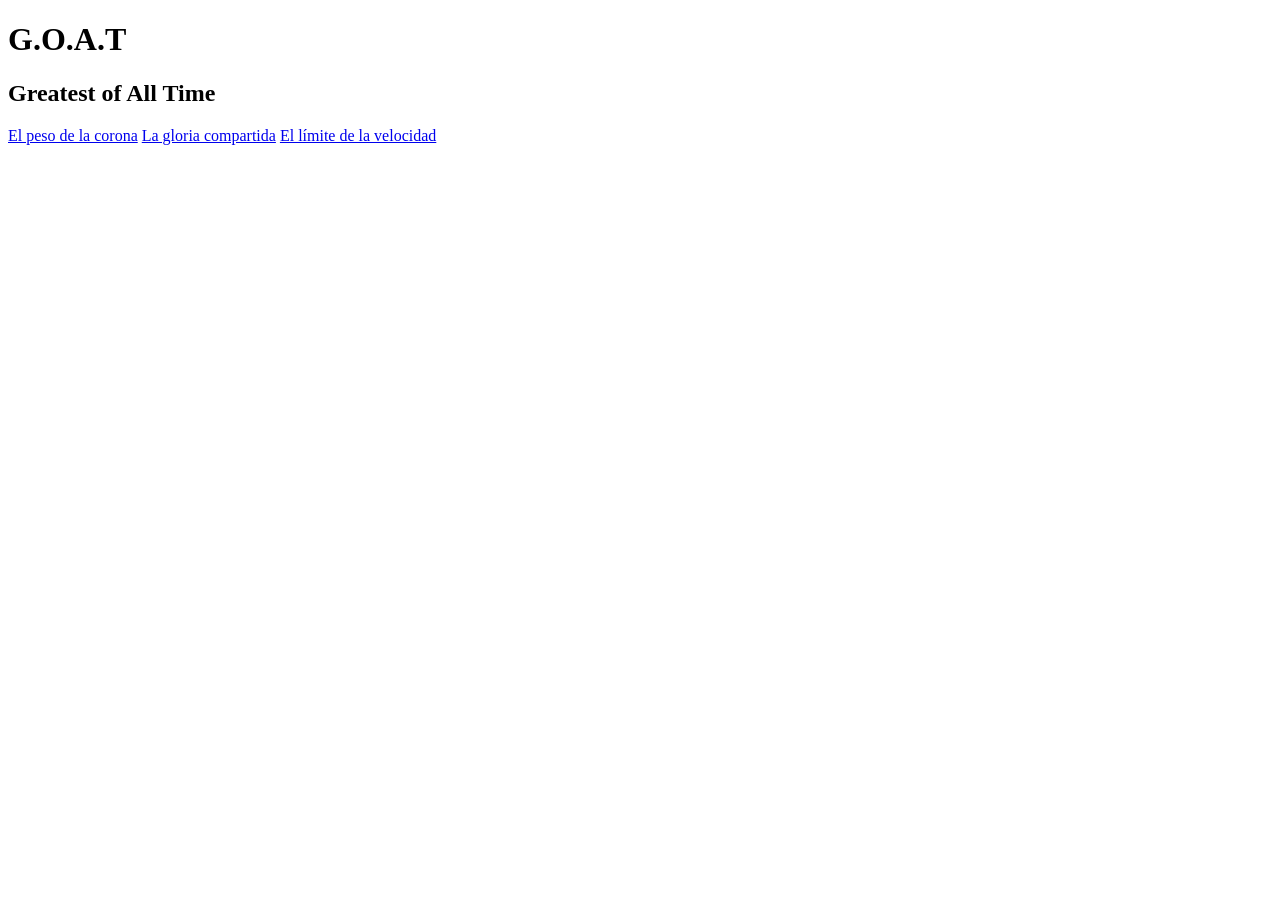
==== index.html @ b63c404e "Rename Página web GOAT.html to index.html" ====
<!DOCTYPE html>
<html lang="es">
<head>
    <meta charset="UTF-8">
    <meta name="viewport" content="width=device-width, initial-scale=1.0">
    <title>G.O.A.T – Greatest of All Time</title>

    <!-- LINK para enlazar los Estilos CSS -->
     <link rel="preconnect" href="https://fonts.googleapis.com">
<link rel="preconnect" href="https://fonts.gstatic.com" crossorigin>
<link href="https://fonts.googleapis.com/css2?family=Anton&display=swap" rel="stylesheet">
    <link rel="stylesheet" href="style.css">


</head>
<body id="home">

    <!-- Contenido del sitio web visible en el navegador -->
        <h1>G.O.A.T</h1>
        <h2>Greatest of All Time</h2>

        <nav>
            <a href="seccion1.html">El peso de la corona</a>
            <a href="seccion2.html">La gloria compartida</a>
            <a href="seccion3.html">El límite de la velocidad</a>          
        </nav>
    
</body>
</html>
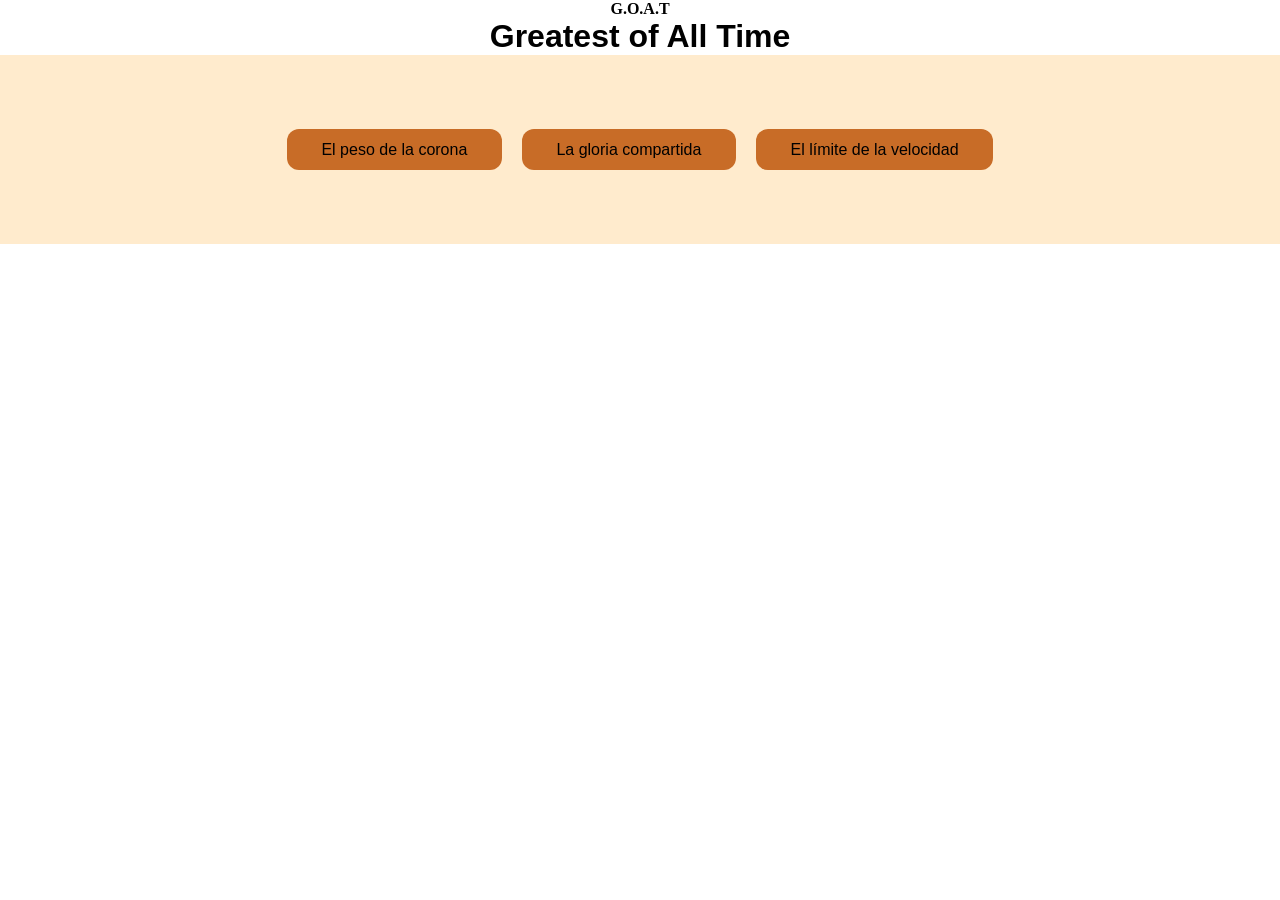
==== commit 276d7c65: "Update index.html" ====
--- a/index.html
+++ b/index.html
@@ -10,7 +10,6 @@
 <link rel="preconnect" href="https://fonts.gstatic.com" crossorigin>
 <link href="https://fonts.googleapis.com/css2?family=Anton&display=swap" rel="stylesheet">
     <link rel="stylesheet" href="style.css">
-
 
 </head>
 <body id="home">
--- a/style.css
+++ b/style.css
@@ -0,0 +1,154 @@
+/* ------------------------------------- */
+/* Reinicio de los estilos para borrar modificaciones del navegador */
+/* ------------------------------------- */
+
+*{
+    margin: 0;
+    padding: 0;
+    box-sizing: border-box;
+    font-size: 100%;
+}
+
+
+/* ------------------------------------- */
+/* Estilos para el HOME */
+/* ------------------------------------- */
+
+#home h1, #home h2 {
+    color: rgb(0, 0, 0);
+}
+
+h1{
+    font-family:anton-regular {
+  font-family: "Anton", sans-serif;
+  font-weight: 400;
+  font-style: normal;
+}
+
+    font-size: 48pt;
+    text-align: center;
+}
+
+h2{
+    font-family: Arial, Helvetica, sans-serif;
+    font-size: 24pt;
+    text-align: center;
+}
+
+nav{
+    display: flex;
+    align-items: center;
+    justify-content: center;
+}
+
+nav a{
+    font-family: Arial, Helvetica, sans-serif;
+    font-size: 12pt;
+    padding: 1% 3%;
+    text-decoration: none;
+    color: rgb(0, 0, 0);
+    background-color: #c86c27;
+    margin: 10px;
+    border-radius: 12px;
+}
+
+/* ------------------------------------- */
+/* Estilos para las secciones */
+/* ------------------------------------- */
+
+main{
+    display: grid;
+    grid-template-columns: 1fr;
+    grid-template-rows: auto;
+}
+
+header{
+    background-color: beige;
+    padding: 5%;
+}
+
+nav{
+    background-color: blanchedalmond;
+    padding: 5%;
+    flex-wrap: wrap;
+}
+
+section{
+    font-family: Arial, Helvetica, sans-serif;
+    background-color: cornsilk;
+    padding: 5%;
+}
+body#sec1 section {
+    background-color: lightblue;
+}
+
+body#sec2 section {
+    background-color: lightcoral;
+}
+
+body#sec3 section {
+    background-color: lightyellow;
+}
+section > a {
+    display: inline-block;
+    margin-top: 30px;
+    font-family: Arial, Helvetica, sans-serif;
+    font-size: 12pt;
+    padding: 1% 3%;
+    text-decoration: none;
+    color: white;
+    background-color: rgb(40, 7, 173);
+    border-radius: 12px;
+}
+
+footer{
+    font-family: Arial, Helvetica, sans-serif;
+    background-color: burlywood;
+    padding: 1%;
+    text-align: center;
+}
+
+/* ------------------------------------- */
+/* Estilos para los artículos de atletas */
+/* ------------------------------------- */
+
+article {
+    background-color: white;
+    border-radius: 12px;
+    margin-bottom: 20px;
+    overflow: hidden;
+}
+
+/* La imagen mantiene sus proporciones y no se amplía más de su tamaño original */
+article img {
+    display: block;
+    width: auto;
+    max-width: 100%;
+    height: auto; /* Mantiene las proporciones originales de la foto */
+    margin: 0 auto;
+}
+
+article h3 {
+    font-family: Arial, Helvetica, sans-serif;
+    font-size: 22pt;
+    text-align: left;
+    margin: 20px 20px 5px 20px;
+}
+
+article h4 {
+    font-family: Arial, Helvetica, sans-serif;
+    font-size: 11pt;
+    font-weight: normal;
+    text-transform: uppercase;
+    letter-spacing: 1px;
+    color: gray;
+    margin: 0 20px 12px 20px;
+}
+
+article p {
+    font-family: Arial, Helvetica, sans-serif;
+    font-size: 11pt;
+    line-height: 1.6;
+    color: #333;
+    margin: 0 20px 20px 20px;
+}
